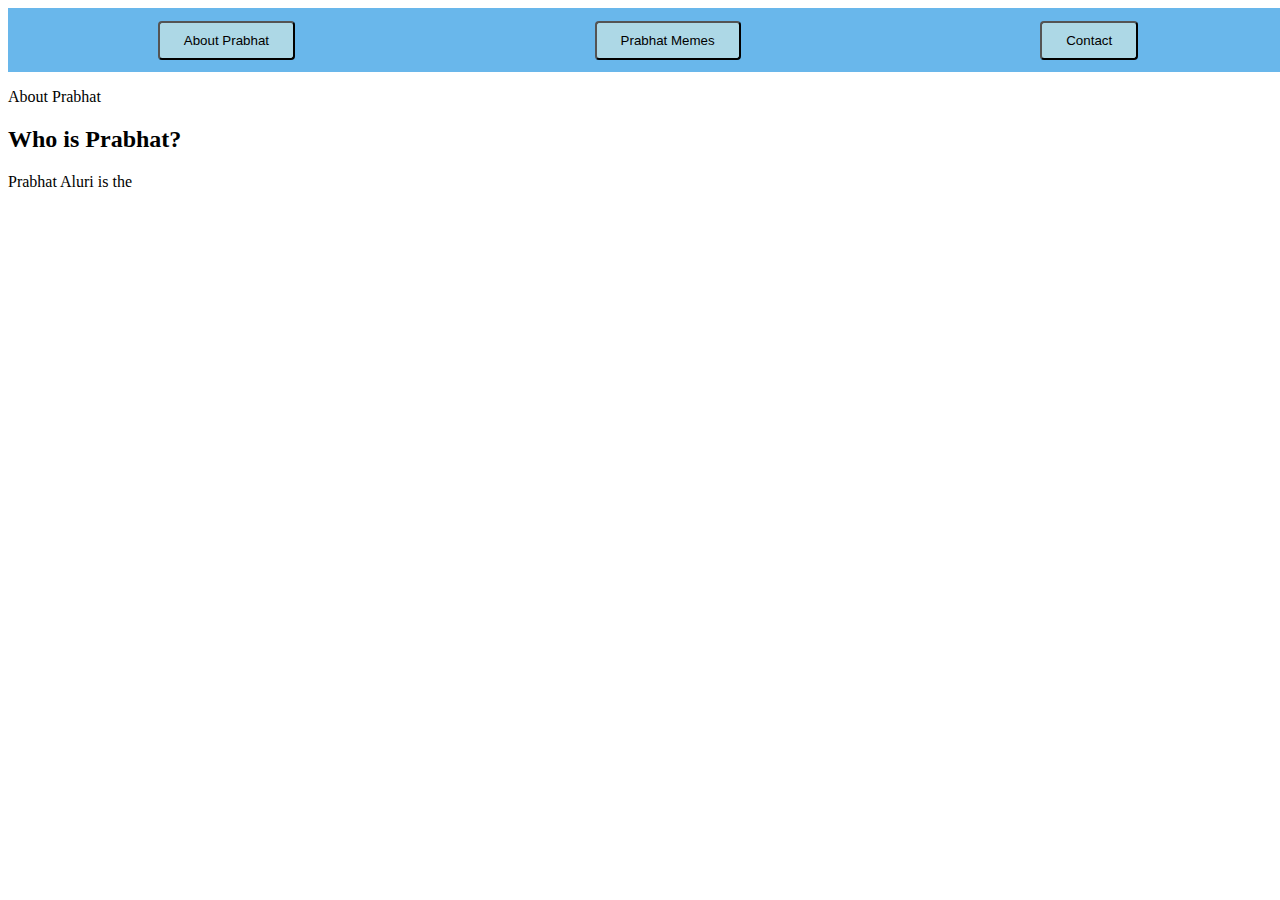
==== about.html @ 1911a855 "Base Website" ====
<!DOCTYPE html>
<html lang="en">
<head>
    <meta charset="UTF-8">
    <meta name="viewport" content="width=device-width, initial-scale=1.0">
    <title>About Prabhat</title>
    <link rel="stylesheet" href="style.css">
</head>
<body>
    <div class="navbar">
        <button class = "navbutton" onclick="window.location.href='about.html'">About Prabhat</button>
        <button class = "navbutton" onclick="window.location.href='memes.html'">Prabhat Memes</button>
        <button class = "navbutton" onclick="window.location.href='memes.html'">Contact</button>
    </div>
    <div class="whoisprabhat">
        <div class="AboutPrabhat">
            <p>About Prabhat</p>
        </div>
        <div class="question">
            <h2>Who is Prabhat?</h2>
            <p>Prabhat Aluri is the </p>
        </div>
    </div>
</body>
</html>
---- style.css ----
.navbar{
    height:5vw;
    width: 100vw;
    background-color: #69b7eb;
    display: flex;
    justify-content: space-around;
    align-items: center;
}
.navbar .navbutton{
    font-family: Verdana, Tahoma, sans-serif;
    padding: 10px 24px;
    border-radius: 4px;
    background-color: lightblue;

}
.titlepage .title{
    font-family: Verdana, Tahoma, sans-serif;
    text-align: center;
    font-size: 35px;
    font-weight: 600;
}
.titlepage{
    width: 100vw;
    background: rgb(2,0,36);
    background: linear-gradient(90deg, #69b7eb, #b3dbd3, #f4d6db);
    height: 1000px;
    position: absolute;
}
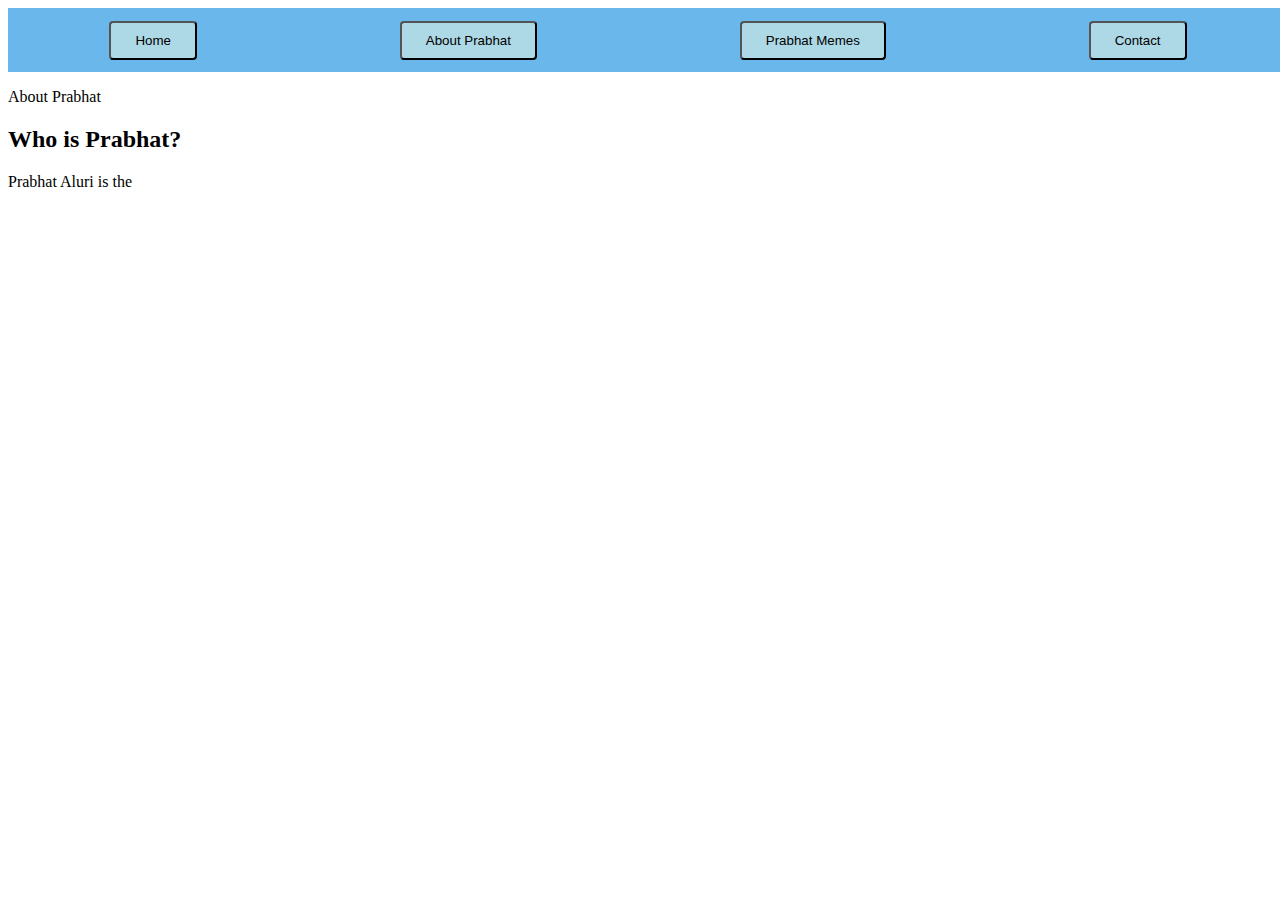
==== commit 16964e94: "added prabhat image" ====
--- a/about.html
+++ b/about.html
@@ -8,6 +8,7 @@
 </head>
 <body>
     <div class="navbar">
+        <button class = "navbutton" onclick="window.location.href='index.html'">Home</button>
         <button class = "navbutton" onclick="window.location.href='about.html'">About Prabhat</button>
         <button class = "navbutton" onclick="window.location.href='memes.html'">Prabhat Memes</button>
         <button class = "navbutton" onclick="window.location.href='memes.html'">Contact</button>
--- a/style.css
+++ b/style.css
@@ -13,6 +13,10 @@
     background-color: lightblue;
 
 }
+.navbar .navbutton:hover{
+    background-color: #69b7eb;
+    cursor: pointer;
+}
 .titlepage .title{
     font-family: Verdana, Tahoma, sans-serif;
     text-align: center;
@@ -22,7 +26,13 @@
 .titlepage{
     width: 100vw;
     background: rgb(2,0,36);
-    background: linear-gradient(90deg, #69b7eb, #b3dbd3, #f4d6db);
+    background: linear-gradient( #69b7eb, #b3dbd3, #f4d6db);
     height: 1000px;
     position: absolute;
+}
+.titlepage .proobhat{
+    display: block;
+    margin-left: auto;
+    margin-right: auto;
+    width: 30%;
 }